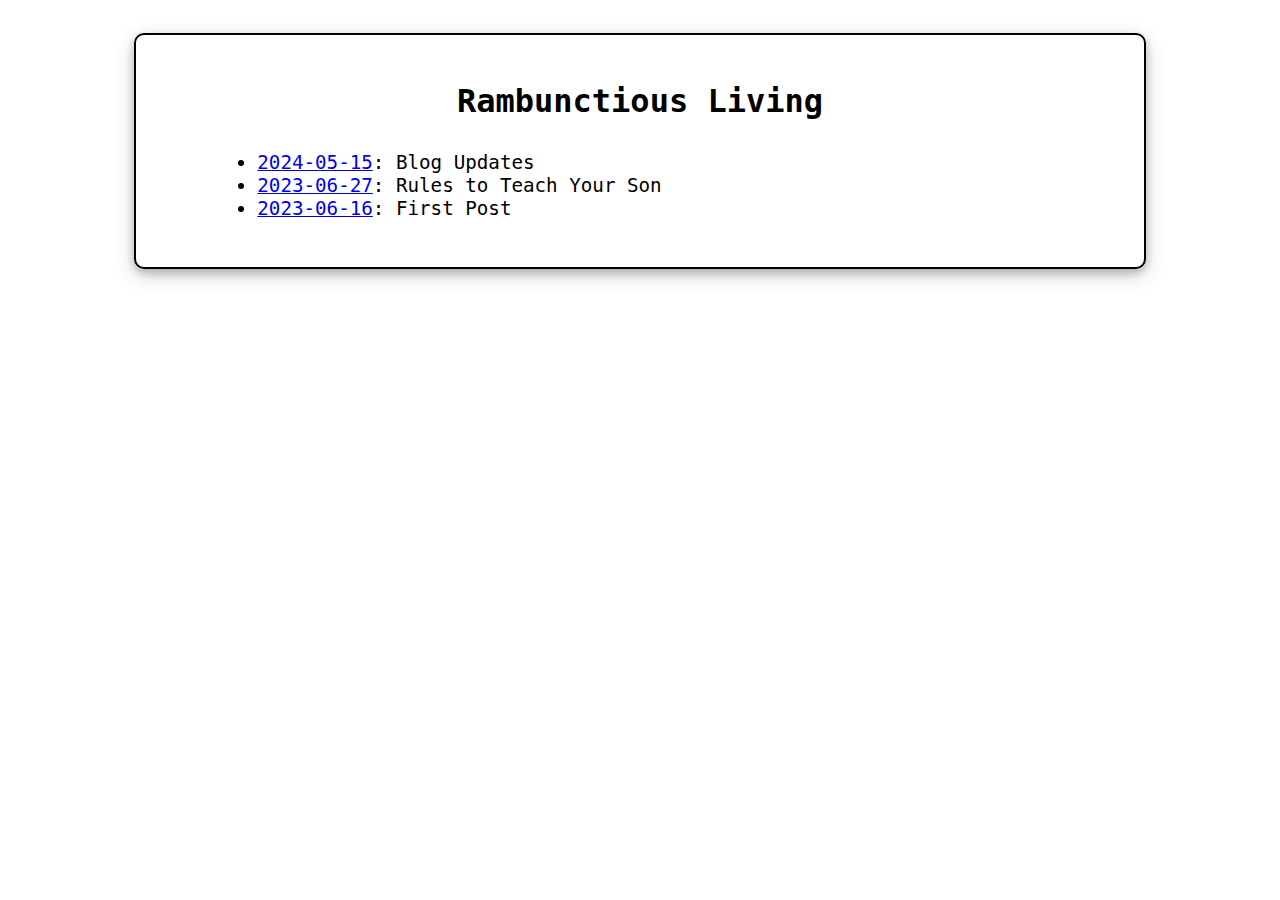
==== docs/index.html @ 2916f527 "change to NDLug backend, third post, and responsive CSS redesign" ====
<!DOCTYPE html>
<html lang="en">
<head>
    <title>Rambunctious Living</title>
    <meta charset="utf-8"/>
    <meta name="viewport" content="width=device-width, initial-scale=1"/>
    <link rel="stylesheet" href="assets/style/index.css">
</head>
<body>
    <div class="content">
        <header>
            <h1>Rambunctious Living</h1>
        </header>

        <div class="post-box">
            <li><a href="posts/2024-05-15-blog-updates.html">2024-05-15</a>: Blog Updates</li>
<li><a href="posts/2023-06-27-rules-to-teach-your-son.html">2023-06-27</a>: Rules to Teach Your Son</li>
<li><a href="posts/2023-06-16-first-post.html">2023-06-16</a>: First Post</li>
        </div>
    </div>
</body>
</html>
---- docs/assets/style/index.css ----
body {
    display: flex;
    flex-wrap: wrap;
    flex-direction: column;
    font-family: 'Jetbrains Mono', monospace;
    font-weight: 425;
}

.content {
    box-shadow: 0 4px 8px 0 rgba(0, 0, 0, 0.2), 0 6px 20px 0 rgba(0, 0, 0, 0.19);
    border: 2px solid black;
    border-radius: 10px;
    padding: 2% 2% 2% 2%;
    margin: 2% 10% 2% 10%;          /* top right bottom left */
}

header {
    display: flex;
    flex-direction: column;
    align-items: center;
}

header h1 {
    text-align: center;
}

.post-box {
    display: flex;
    flex-wrap: wrap;
    flex-direction: column;
    background-color: #fff;
    margin: 1% 10% 1% 10%;
    font-size: 1.2rem;
}
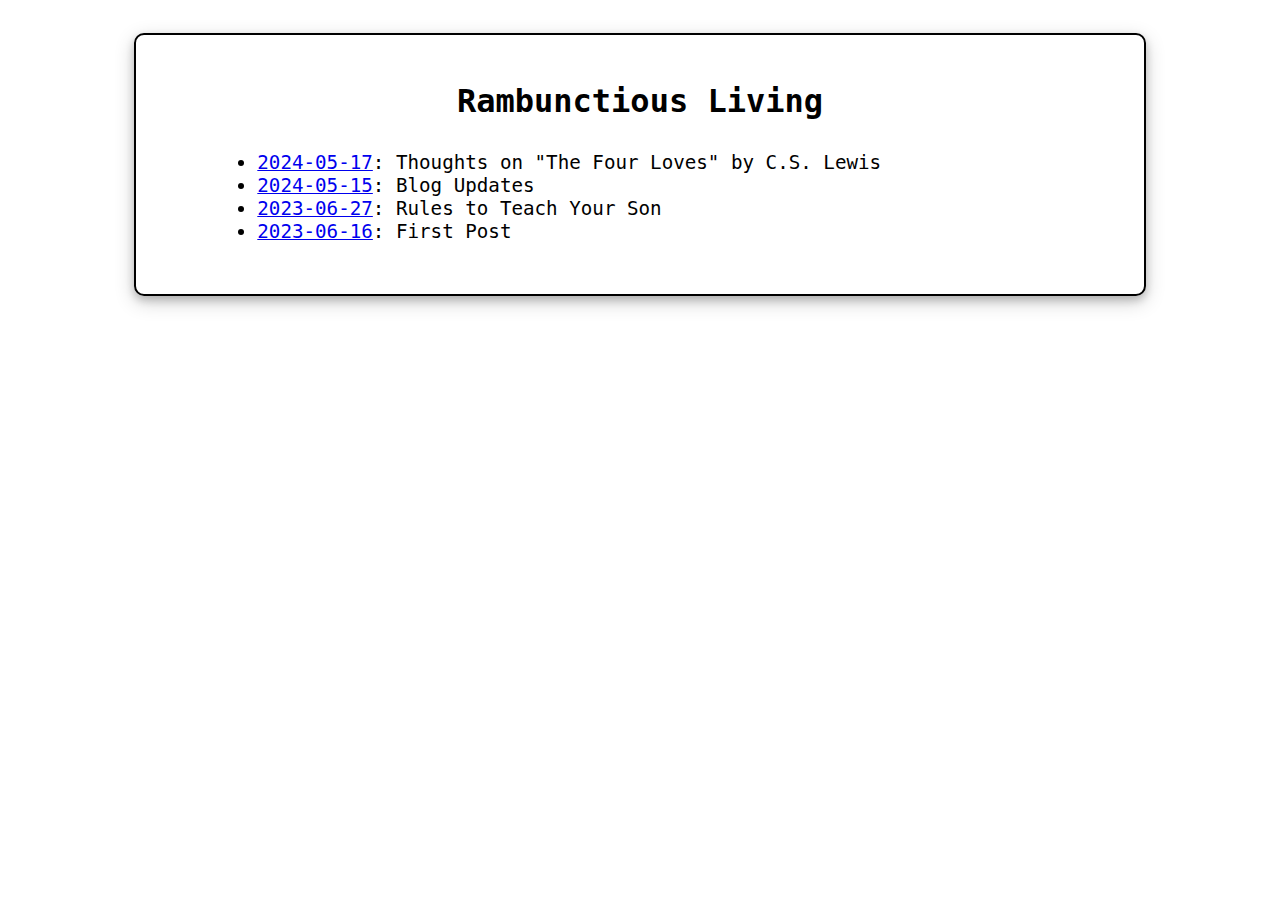
==== commit ba8bb7a2: "created 2024-05-17-the-four-loves.md post" ====
--- a/docs/index.html
+++ b/docs/index.html
@@ -13,7 +13,8 @@
         </header>
 
         <div class="post-box">
-            <li><a href="posts/2024-05-15-blog-updates.html">2024-05-15</a>: Blog Updates</li>
+            <li><a href="posts/2024-05-17-the-four-loves.html">2024-05-17</a>: Thoughts on "The Four Loves" by C.S. Lewis</li>
+<li><a href="posts/2024-05-15-blog-updates.html">2024-05-15</a>: Blog Updates</li>
 <li><a href="posts/2023-06-27-rules-to-teach-your-son.html">2023-06-27</a>: Rules to Teach Your Son</li>
 <li><a href="posts/2023-06-16-first-post.html">2023-06-16</a>: First Post</li>
         </div>
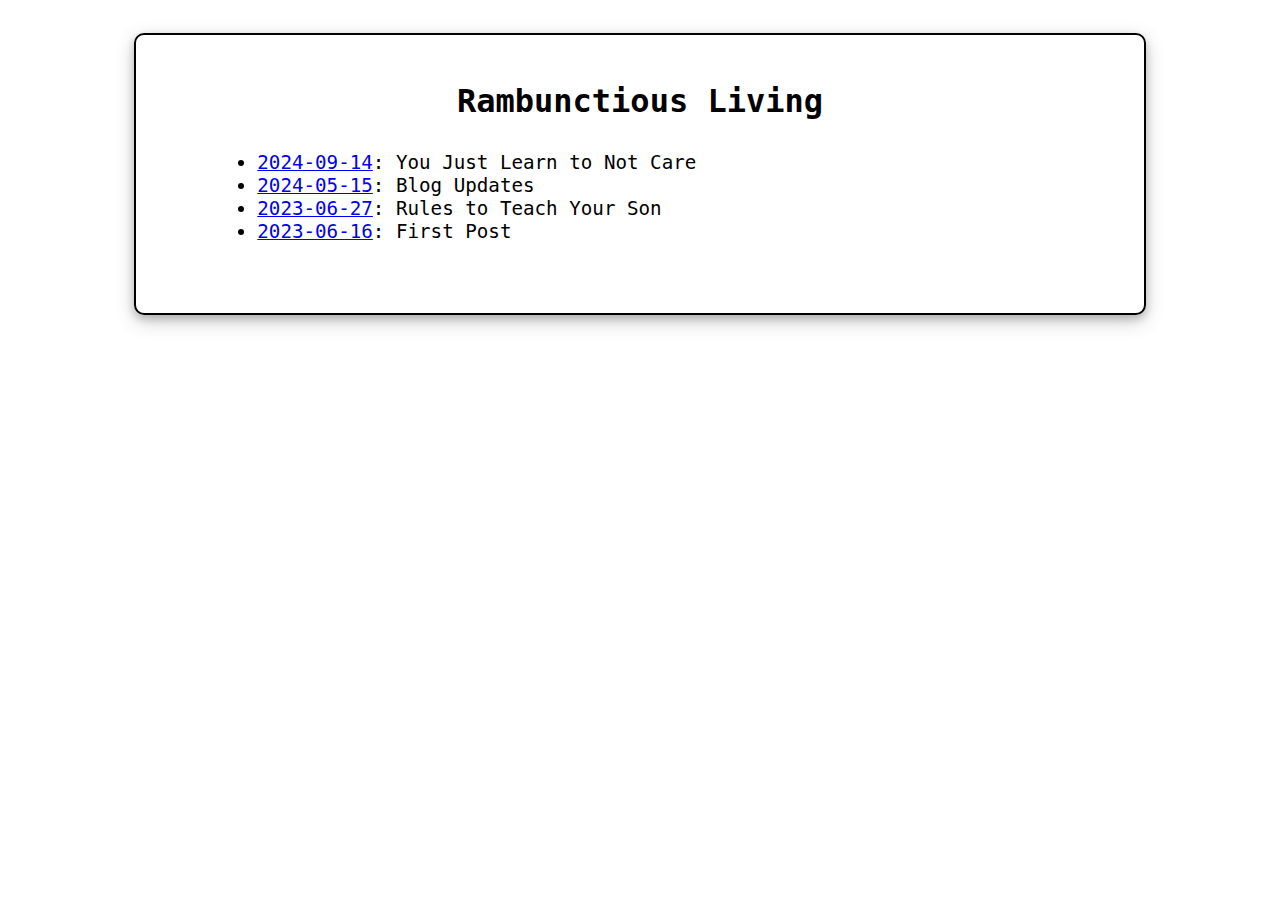
==== commit 87594447: "new post" ====
--- a/docs/index.html
+++ b/docs/index.html
@@ -13,7 +13,7 @@
         </header>
 
         <div class="post-box">
-            <li><a href="posts/2024-05-17-the-four-loves.html">2024-05-17</a>: Thoughts on "The Four Loves" by C.S. Lewis</li>
+            <li><a href="posts/2024-09-14-ND-evening.html">2024-09-14</a>: You Just Learn to Not Care</li>
 <li><a href="posts/2024-05-15-blog-updates.html">2024-05-15</a>: Blog Updates</li>
 <li><a href="posts/2023-06-27-rules-to-teach-your-son.html">2023-06-27</a>: Rules to Teach Your Son</li>
 <li><a href="posts/2023-06-16-first-post.html">2023-06-16</a>: First Post</li>
